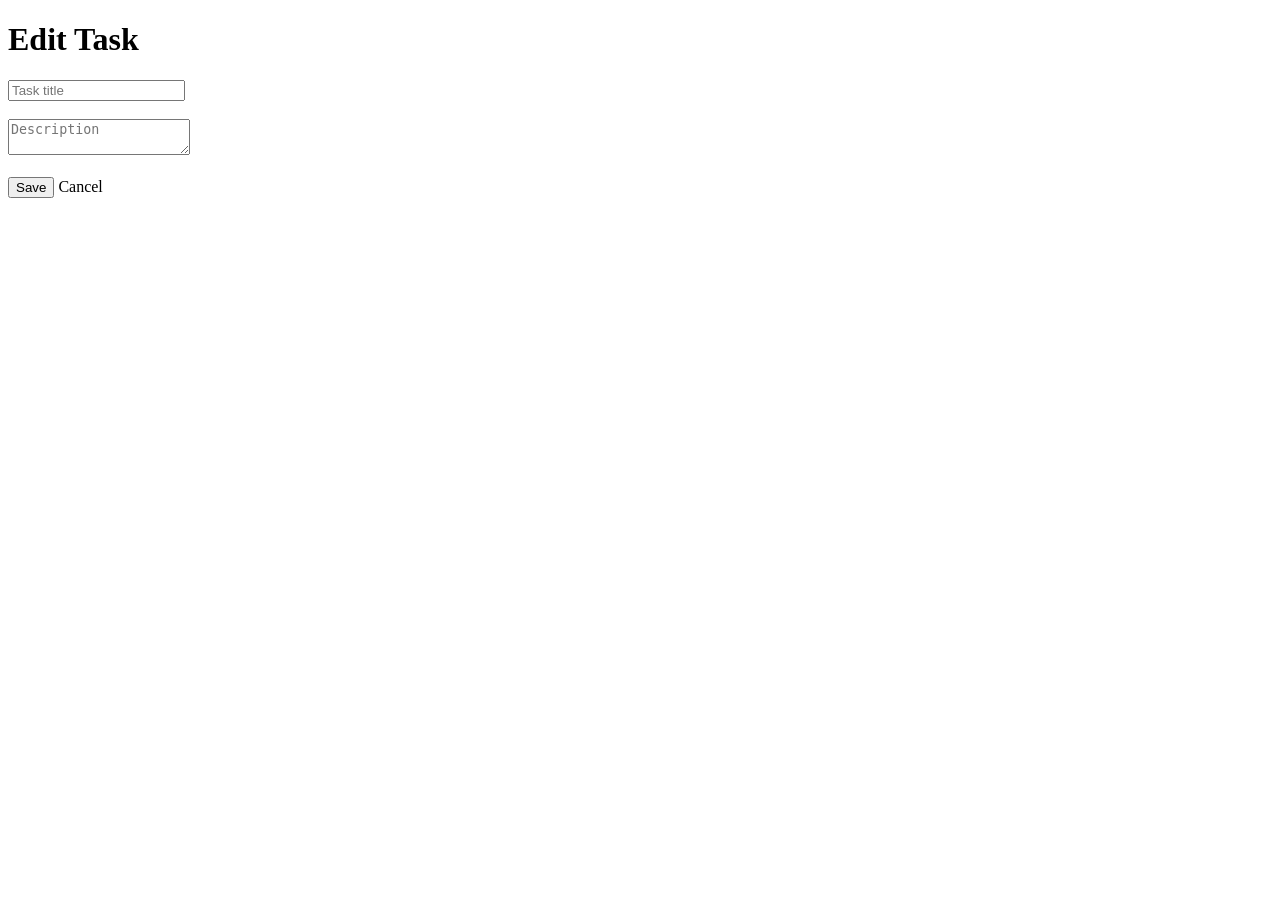
==== src/main/resources/templates/edit.html @ 4482396a "feat: Implement task editing" ====
<!DOCTYPE html>
<html xmlns:th="http://www.thymeleaf.org">
<head>
    <meta charset="UTF-8">
    <title>Edit Task</title>
</head>

<body>

<h1>Edit Task</h1>

<form th:action="@{/tasks/{id}/edit(id=${task.id})}"
      th:object="${task}"
      method="post">

    <input type="text"
           th:field="*{title}"
           placeholder="Task title"
           required>

    <br><br>

    <textarea th:field="*{description}"
              placeholder="Description"></textarea>

    <br><br>

    <button type="submit">Save</button>

    <a th:href="@{/}">Cancel</a>

</form>

</body>
</html>
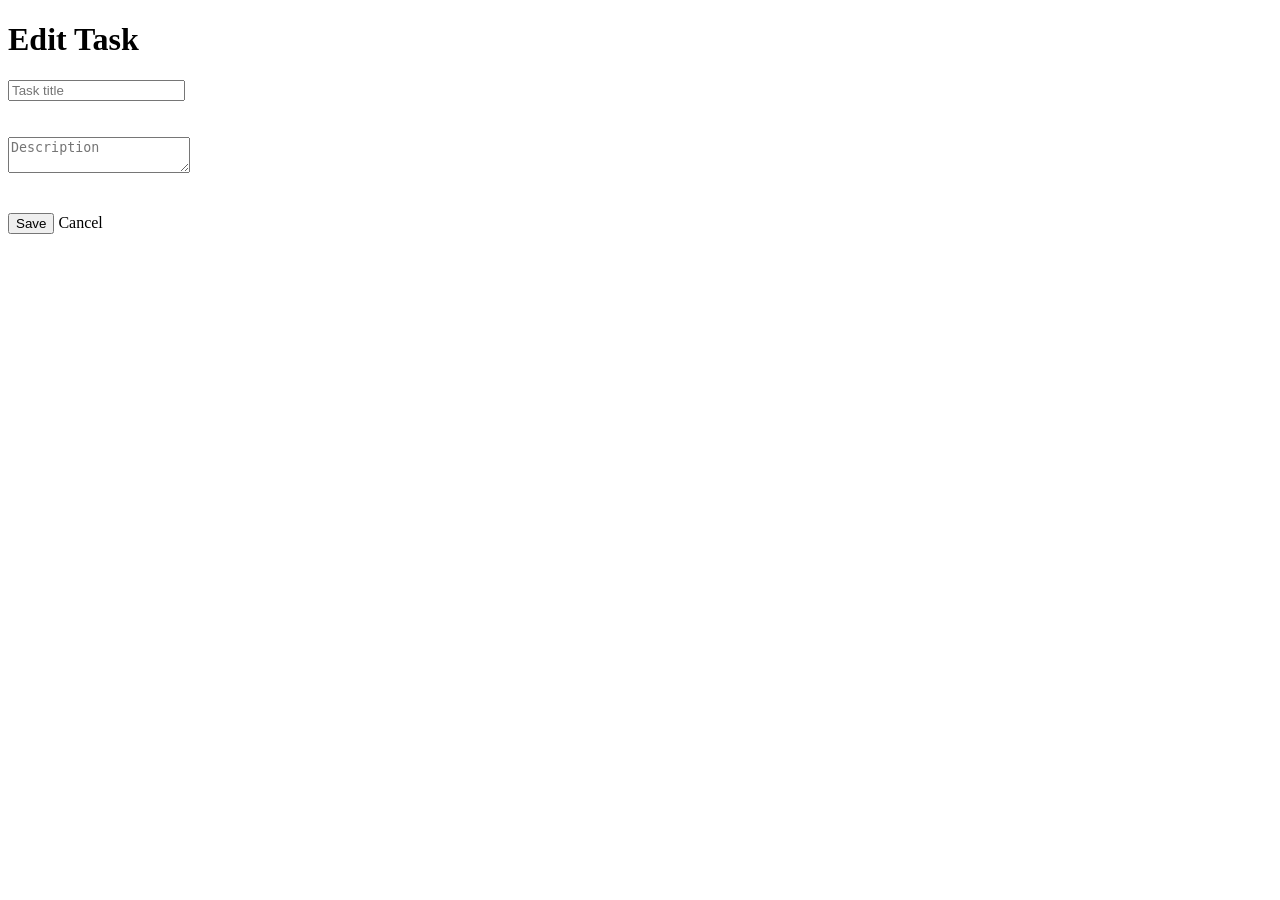
==== commit 13c5087a: "feat: Implement Validation handling" ====
--- a/src/main/resources/templates/edit.html
+++ b/src/main/resources/templates/edit.html
@@ -18,10 +18,18 @@
            placeholder="Task title"
            required>
 
+    <div th:if="${#fields.hasErrors('title')}"
+         th:errors="*{title}">
+    </div>
+
     <br><br>
 
     <textarea th:field="*{description}"
               placeholder="Description"></textarea>
+
+    <div th:if="${#fields.hasErrors('description')}"
+         th:errors="*{description}">
+    </div>
 
     <br><br>
 
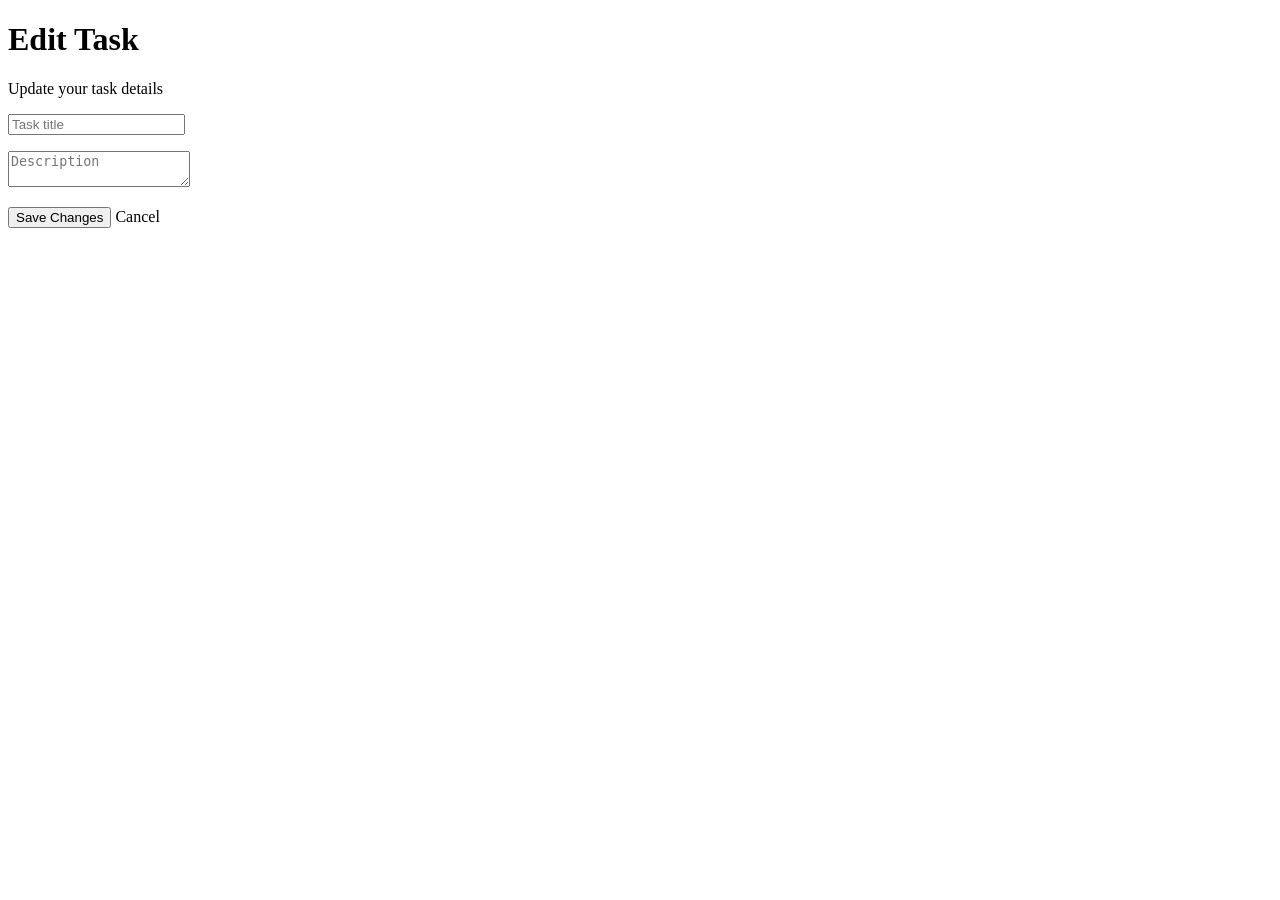
==== commit e4abedcc: "Upgrade UX/UI" ====
--- a/src/main/resources/templates/edit.html
+++ b/src/main/resources/templates/edit.html
@@ -3,41 +3,52 @@
 <head>
     <meta charset="UTF-8">
     <title>Edit Task</title>
+    <link rel="stylesheet" th:href="@{/css/style.css}">
 </head>
 
 <body>
 
-<h1>Edit Task</h1>
+<div class="app">
 
-<form th:action="@{/tasks/{id}/edit(id=${task.id})}"
-      th:object="${task}"
-      method="post">
+    <header class="app-header">
+        <h1>Edit Task</h1>
+        <p>Update your task details</p>
+    </header>
 
-    <input type="text"
-           th:field="*{title}"
-           placeholder="Task title"
-           required>
+    <section class="task-form-card">
+        <form th:action="@{/tasks/{id}/edit(id=${task.id})}"
+              th:object="${task}"
+              method="post">
 
-    <div th:if="${#fields.hasErrors('title')}"
-         th:errors="*{title}">
-    </div>
+            <input type="text"
+                   th:field="*{title}"
+                   placeholder="Task title">
 
-    <br><br>
+            <p class="error"
+               th:if="${#fields.hasErrors('title')}"
+               th:errors="*{title}"></p>
 
-    <textarea th:field="*{description}"
-              placeholder="Description"></textarea>
+            <textarea th:field="*{description}"
+                      placeholder="Description"></textarea>
 
-    <div th:if="${#fields.hasErrors('description')}"
-         th:errors="*{description}">
-    </div>
+            <p class="error"
+               th:if="${#fields.hasErrors('description')}"
+               th:errors="*{description}"></p>
 
-    <br><br>
+            <div class="form-actions">
+                <button class="primary-btn" type="submit">
+                    Save Changes
+                </button>
 
-    <button type="submit">Save</button>
+                <a class="cancel-btn" th:href="@{/}">
+                    Cancel
+                </a>
+            </div>
 
-    <a th:href="@{/}">Cancel</a>
+        </form>
+    </section>
 
-</form>
+</div>
 
 </body>
 </html>
